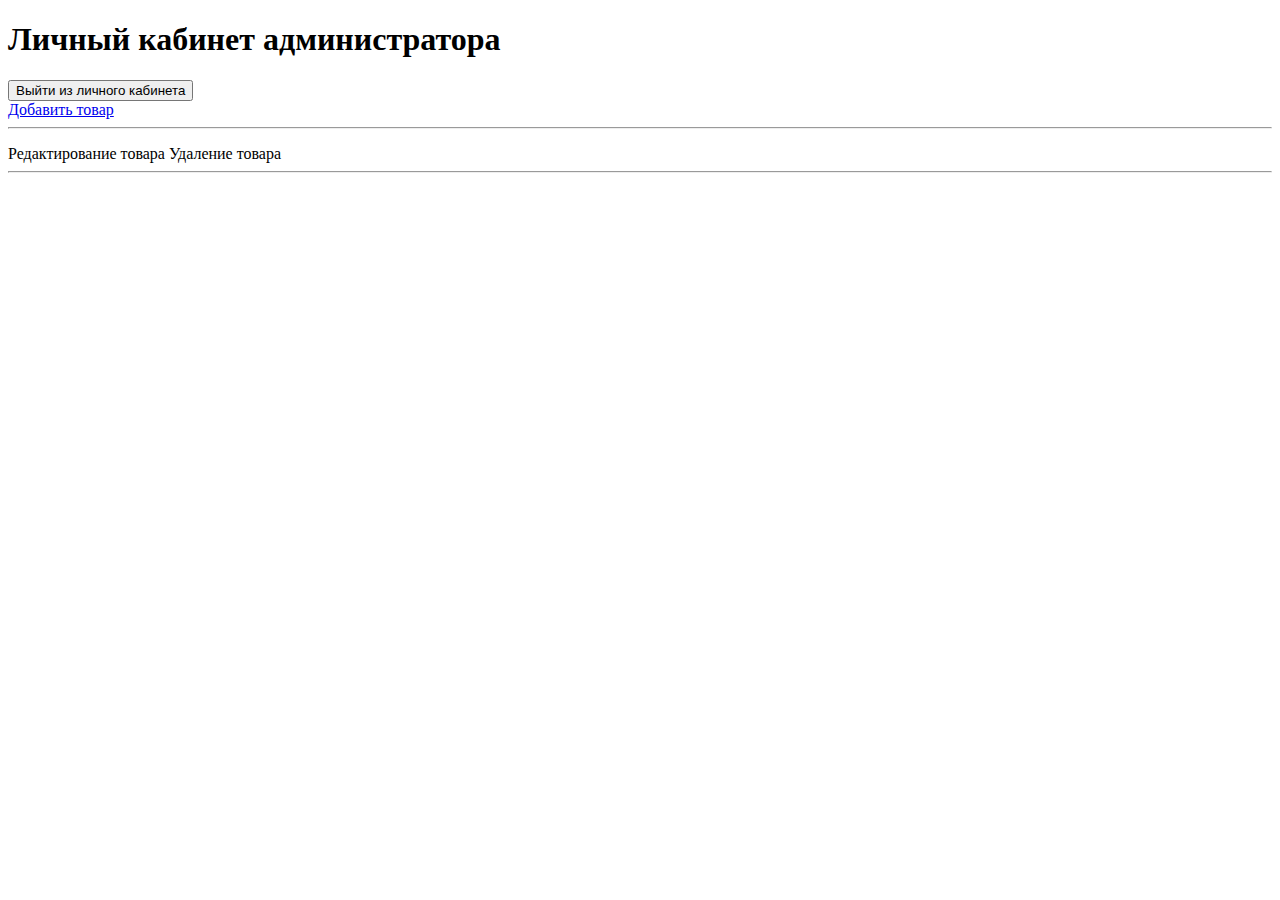
==== src/main/resources/templates/admin.html @ 8546debf "add changes" ====
<!DOCTYPE html>
<html lang="ru">
<head>
    <meta charset="UTF-8">
    <title>Личный кабинет администратора</title>
</head>
<body>
<h1>Личный кабинет администратора</h1>
<form method="post" th:action="@{/logout}">
    <button type="submit">Выйти из личного кабинета</button>
</form>
<a href="admin/product/add">Добавить товар</a>
<hr>
<div th:each="product : ${products}">
    <p th:text="'Наименование: ' + ${product.getTitle()}"></p>
    <p th:text="'Описание: ' + ${product.getDescription()}"></p>
    <p th:text="'Цена: ' + ${product.getPrice()}"></p>
    <p th:text="'Cклад: ' + ${product.getWarehouse()}"></p>
    <p th:text="'Продавец: ' + ${product.getSeller()}"></p>
    <p th:text="'Категория: ' + ${product.getCategory().getName()}"></p>
    <a th:href="@{/admin/product/edit/{id}(id=${product.getId()})}">Редактирование товара</a>
    <a th:href="@{/admin/product/delete/{id}(id=${product.getId()})}">Удаление товара</a>
    <hr>
</div>
</body>
</html>
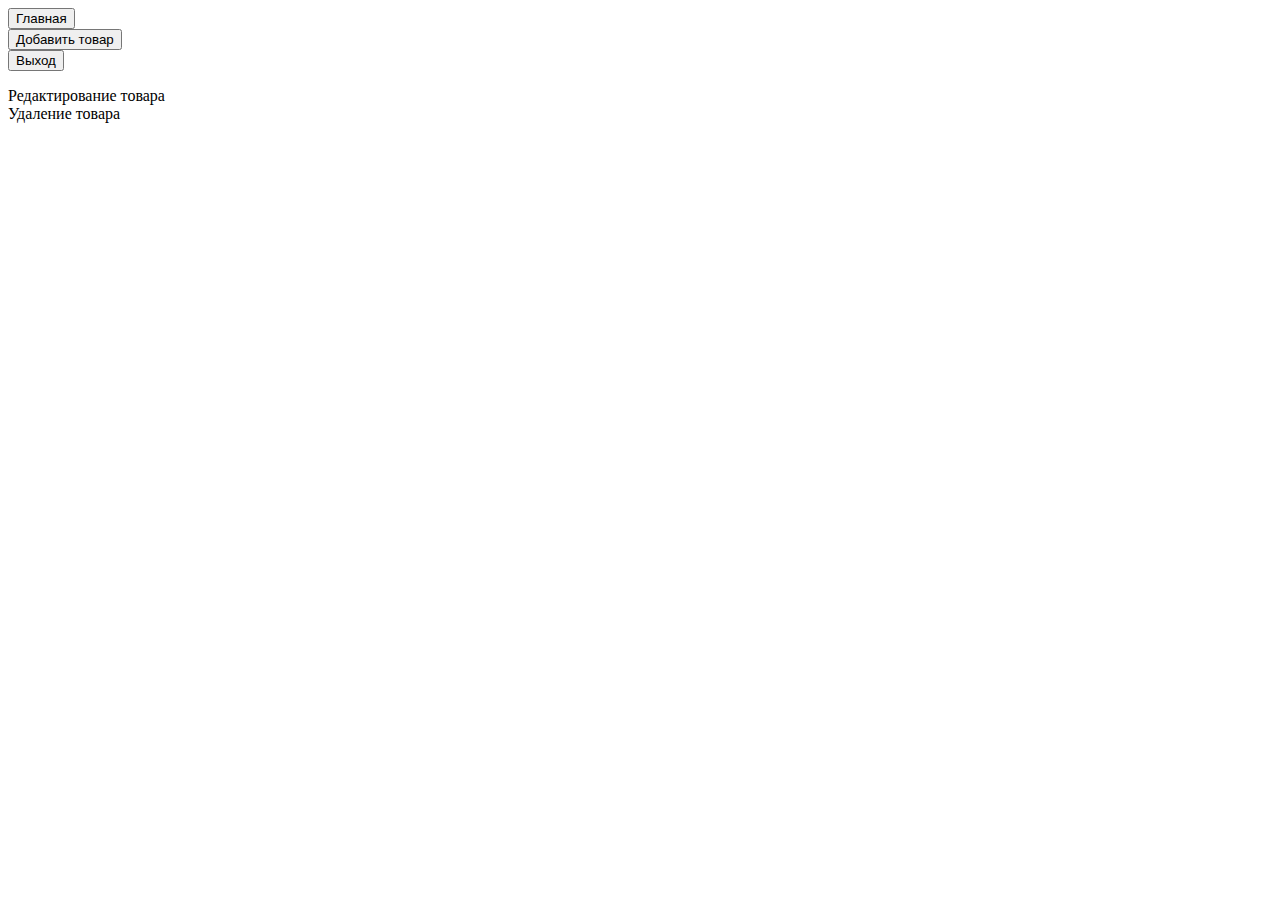
==== commit 3b7a86a1: "change html files" ====
--- a/src/main/resources/templates/admin.html
+++ b/src/main/resources/templates/admin.html
@@ -1,26 +1,50 @@
-<!DOCTYPE html>
-<html lang="ru">
+
+<!DOCTYPE html PUBLIC "-//W3C//DTD XHTML 1.0 Transitional//EN" "http://www.w3.org/TR/xhtml1/DTD/xhtml1-transitional.dtd">
+<html xmlns="http://www.w3.org/1999/xhtml">
 <head>
-    <meta charset="UTF-8">
-    <title>Личный кабинет администратора</title>
+    <meta http-equiv="Content-Type" content="text/html; charset=UTF-8" />
+    <title>Кабинет администратора</title>
+    <link th:href="@{/css/stylesheet.css}"  type="text/css" rel="stylesheet">
 </head>
 <body>
-<h1>Личный кабинет администратора</h1>
-<form method="post" th:action="@{/logout}">
-    <button type="submit">Выйти из личного кабинета</button>
-</form>
-<a href="admin/product/add">Добавить товар</a>
-<hr>
-<div th:each="product : ${products}">
-    <p th:text="'Наименование: ' + ${product.getTitle()}"></p>
-    <p th:text="'Описание: ' + ${product.getDescription()}"></p>
-    <p th:text="'Цена: ' + ${product.getPrice()}"></p>
-    <p th:text="'Cклад: ' + ${product.getWarehouse()}"></p>
-    <p th:text="'Продавец: ' + ${product.getSeller()}"></p>
-    <p th:text="'Категория: ' + ${product.getCategory().getName()}"></p>
-    <a th:href="@{/admin/product/edit/{id}(id=${product.getId()})}">Редактирование товара</a>
-    <a th:href="@{/admin/product/delete/{id}(id=${product.getId()})}">Удаление товара</a>
-    <hr>
+<div id="top_bar_black">
+    <div id="logo_container">
+        <div id="logo_image">
+        </div>
+        <div id="nav_block">
+            <form th:action="@{/admin}">
+                <input class="nav_button_input" type="submit" value="Главная">
+            </form>
+            <form th:action="@{/admin/product/add}">
+                <input class="nav_button_input" type="submit" value="Добавить товар">
+            </form>
+            <form method="post" th:action="@{/logout}">
+                <input class="nav_button_input" type="submit" value="Выход">
+            </form>
+        </div>
+    </div>
+</div>
+<div id="content_container">
+    <div id="header">
+    </div>
+    <div id="header_lower">
+        <div class="lower">
+            <div class="header_content_boxcontent_admin" th:each="product : ${products}">
+                <p  class="header_content_mainline" th:text="'Наименование: ' + ${product.getTitle()}"></p>
+                <p th:text="'Описание: ' + ${product.getDescription()}"></p>
+                <p th:text="'Цена: ' + ${product.getPrice()}"></p>
+                <p th:text="'Cклад: ' + ${product.getWarehouse()}"></p>
+                <p th:text="'Продавец: ' + ${product.getSeller()}"></p>
+                <p th:text="'Категория: ' + ${product.getCategory().getName()}"></p>
+                <div class="form-group registration-cssave" >
+                    <a class=" btn btn-primary btn-block create-account"  th:href="@{/admin/product/edit/{id}(id=${product.getId()})}">Редактирование товара</a>
+                </div>
+                <div class="form-group registration-cssave" >
+                    <a class=" btn btn-primary btn-block create-account"  th:href="@{/admin/product/delete/{id}(id=${product.getId()})}">Удаление товара</a>
+                </div>
+            </div>
+        </div>
+    </div>
 </div>
 </body>
-</html>+</html>
